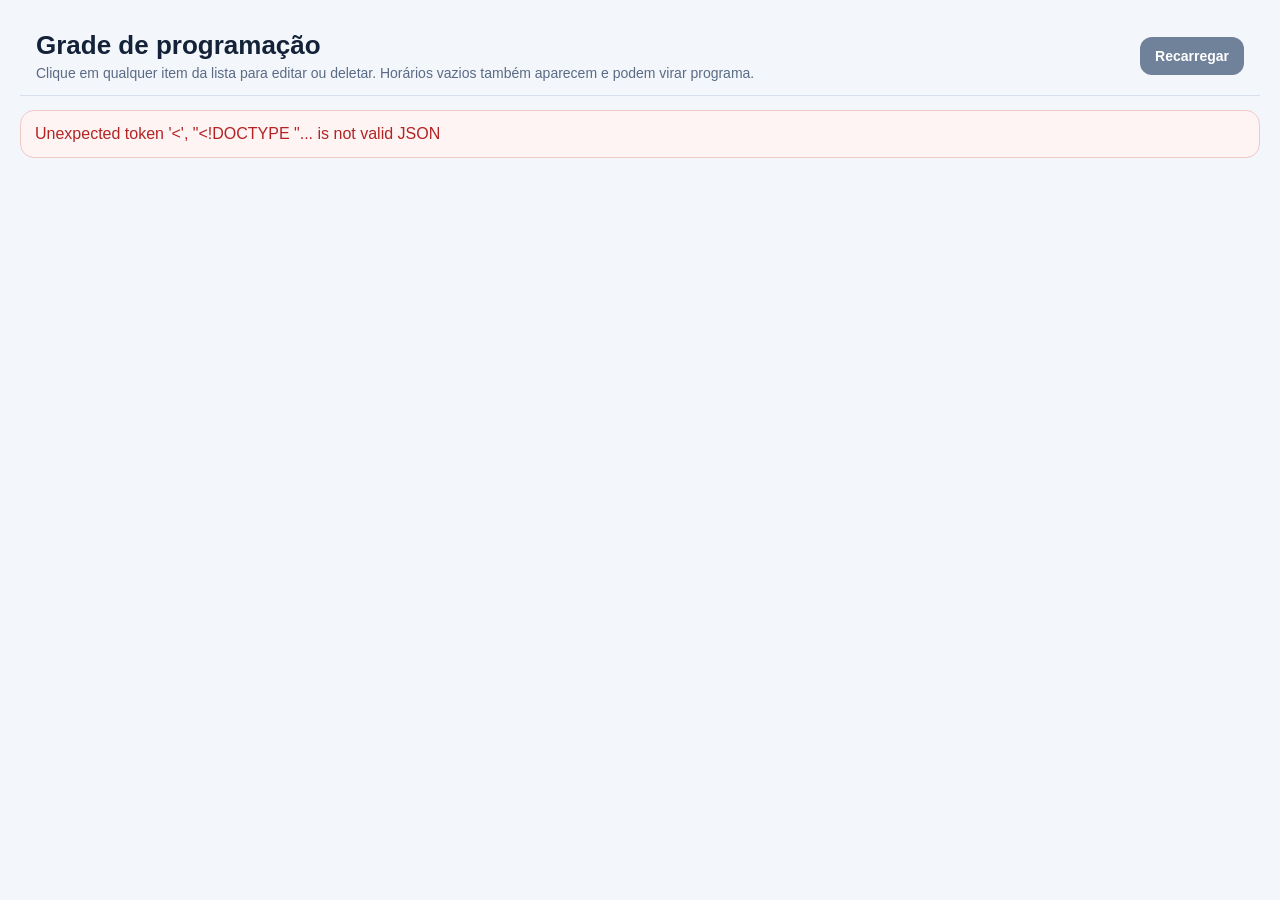
==== programas/admin-programacao.html @ e5fb62dc "new_v7" ====
<!DOCTYPE html>
<html lang="pt-BR">
<head>
  <meta charset="UTF-8" />
  <meta name="viewport" content="width=device-width, initial-scale=1.0" />
  <title>Programação da Rádio</title>
  <style>
    :root {
      --bg: #f3f6fb;
      --card: #ffffff;
      --line: #d8e0ec;
      --text: #132238;
      --muted: #5a6b85;
      --accent: #305fbd;
      --accent-dark: #264a94;
      --danger: #c53939;
      --empty: #f7f9fc;
    }

    * { box-sizing: border-box; }

    body {
      margin: 0;
      background: var(--bg);
      color: var(--text);
      font-family: Arial, Helvetica, sans-serif;
    }

    .page {
      width: min(1240px, calc(100% - 24px));
      margin: 0 auto;
      padding: 16px 0 28px;
    }

    .topbar {
      position: sticky;
      top: 0;
      z-index: 10;
      display: flex;
      flex-wrap: wrap;
      justify-content: space-between;
      align-items: center;
      gap: 12px;
      margin-bottom: 14px;
      padding: 14px 16px;
      background: rgba(243, 246, 251, 0.96);
      border-bottom: 1px solid var(--line);
      backdrop-filter: blur(8px);
    }

    .topbar h1 {
      margin: 0;
      font-size: 26px;
    }

    .topbar p {
      margin: 4px 0 0;
      color: var(--muted);
      font-size: 14px;
    }

    .controls {
      display: flex;
      flex-wrap: wrap;
      gap: 10px;
      align-items: center;
    }

    button {
      border: 0;
      border-radius: 12px;
      padding: 11px 15px;
      background: var(--accent);
      color: #fff;
      font-weight: 700;
      cursor: pointer;
      font-size: 14px;
    }

    button.secondary { background: #70819a; }
    button.danger { background: var(--danger); }
    button.ghost {
      background: transparent;
      color: var(--accent);
      border: 1px solid var(--accent);
    }

    .status {
      min-height: 48px;
      display: flex;
      align-items: center;
      margin-bottom: 14px;
      padding: 12px 14px;
      border-radius: 14px;
      background: #fff;
      border: 1px solid var(--line);
      color: var(--muted);
    }

    .day-section {
      margin-bottom: 18px;
      background: var(--card);
      border: 1px solid var(--line);
      border-radius: 18px;
      overflow: hidden;
    }

    .day-header {
      padding: 14px 16px;
      font-size: 24px;
      font-weight: 700;
      background: #eef3fb;
      border-bottom: 1px solid var(--line);
    }

    .list {
      display: grid;
      gap: 10px;
      padding: 12px;
    }

    .item {
      width: 100%;
      display: grid;
      grid-template-columns: 128px minmax(0, 1fr);
      gap: 14px;
      align-items: center;
      padding: 12px;
      border: 1px solid var(--line);
      border-radius: 16px;
      background: #fff;
      cursor: pointer;
      text-align: left;
    }

    .item.empty {
      background: var(--empty);
    }

    .thumb {
      width: 128px;
      height: 128px;
      border-radius: 14px;
      object-fit: cover;
      background: #e9eef6;
      border: 1px solid var(--line);
      display: block;
    }

    .thumb-placeholder {
      width: 128px;
      height: 128px;
      border-radius: 14px;
      border: 1px dashed #b7c4d8;
      background: #eef3fb;
      display: grid;
      place-items: center;
      color: #7c8ca3;
      font-size: 14px;
      text-align: center;
      padding: 10px;
    }

    .item-title {
      font-size: 24px;
      font-weight: 700;
      margin-bottom: 6px;
      color: var(--text);
    }

    .item.empty .item-title {
      color: #5f6f88;
    }

    .item-line {
      font-size: 16px;
      color: var(--muted);
      margin-bottom: 5px;
    }

    .badge {
      display: inline-flex;
      align-items: center;
      gap: 6px;
      padding: 6px 10px;
      border-radius: 999px;
      font-size: 13px;
      font-weight: 700;
      color: var(--accent-dark);
      background: #eaf1ff;
      border: 1px solid #c8d9ff;
    }

    .badge.empty {
      color: #6b7b92;
      background: #edf2f8;
      border-color: #d5deea;
    }

    .overlay {
      position: fixed;
      inset: 0;
      background: rgba(19, 34, 56, 0.55);
      display: none;
      align-items: center;
      justify-content: center;
      padding: 16px;
      z-index: 100;
    }

    .overlay.open {
      display: flex;
    }

    .modal {
      width: min(760px, 100%);
      background: #fff;
      color: var(--text);
      border-radius: 20px;
      border: 1px solid var(--line);
      box-shadow: 0 20px 80px rgba(18, 37, 63, 0.28);
      overflow: hidden;
    }

    .modal-header {
      display: flex;
      justify-content: space-between;
      gap: 10px;
      align-items: center;
      padding: 16px 18px;
      border-bottom: 1px solid var(--line);
      background: #eef3fb;
    }

    .modal-header h2 {
      margin: 0;
      font-size: 24px;
    }

    .modal-body {
      padding: 16px 18px 18px;
    }

    .action-stack,
    .form-grid {
      display: grid;
      gap: 12px;
    }

    .action-stack button {
      width: 100%;
      justify-content: center;
    }

    .form-grid {
      grid-template-columns: 160px minmax(0, 1fr) minmax(0, 1fr);
      align-items: start;
    }

    .preview-box {
      display: grid;
      gap: 8px;
      align-content: start;
    }

    .preview-box .thumb,
    .preview-box .thumb-placeholder {
      width: 160px;
      height: 160px;
    }

    .field {
      display: grid;
      gap: 6px;
    }

    .field.full {
      grid-column: 2 / 4;
    }

    .field label {
      font-size: 14px;
      font-weight: 700;
      color: #30445f;
    }

    .field input[type="text"],
    .field input[type="time"],
    .field input[type="number"] {
      width: 100%;
      padding: 11px 12px;
      border-radius: 12px;
      border: 1px solid #cfd9e7;
      background: #fff;
      color: var(--text);
      font-size: 14px;
      outline: none;
    }

    .field input:focus {
      border-color: #6a94e6;
      box-shadow: 0 0 0 3px rgba(48, 95, 189, 0.12);
    }

    .form-actions {
      display: flex;
      justify-content: space-between;
      gap: 10px;
      margin-top: 16px;
      flex-wrap: wrap;
    }

    .muted {
      font-size: 13px;
      color: var(--muted);
    }

    @media (max-width: 760px) {
      .item {
        grid-template-columns: 92px minmax(0, 1fr);
      }

      .thumb,
      .thumb-placeholder {
        width: 92px;
        height: 92px;
      }

      .item-title {
        font-size: 18px;
      }

      .item-line {
        font-size: 14px;
      }

      .form-grid {
        grid-template-columns: 1fr;
      }

      .field.full {
        grid-column: auto;
      }

      .preview-box .thumb,
      .preview-box .thumb-placeholder {
        width: 128px;
        height: 128px;
      }
    }
  </style>
</head>
<body>
  <div class="page">
    <div class="topbar">
      <div>
        <h1>Grade de programação</h1>
        <p>Clique em qualquer item da lista para editar ou deletar. Horários vazios também aparecem e podem virar programa.</p>
      </div>
      <div class="controls">
        <button id="reloadButton" class="secondary">Recarregar</button>
      </div>
    </div>

    <div id="status" class="status">Carregando programação...</div>
    <div id="daysContainer"></div>
  </div>

  <div id="choiceOverlay" class="overlay">
    <div class="modal">
      <div class="modal-header">
        <h2 id="choiceTitle">Ações</h2>
        <button class="ghost" data-close-choice>Fechar</button>
      </div>
      <div class="modal-body">
        <div id="choiceSummary" class="muted" style="margin-bottom:12px"></div>
        <div class="action-stack">
          <button id="editChoiceButton">Editar</button>
          <button id="deleteChoiceButton" class="danger">Deletar</button>
          <button class="secondary" data-close-choice>Cancelar</button>
        </div>
      </div>
    </div>
  </div>

  <div id="editOverlay" class="overlay">
    <div class="modal">
      <div class="modal-header">
        <h2 id="editTitle">Editar programa</h2>
        <button class="ghost" data-close-edit>Fechar</button>
      </div>
      <div class="modal-body">
        <form id="editForm">
          <div class="form-grid">
            <div class="preview-box">
              <div id="imagePreviewWrap"></div>
              <div class="muted" id="editDayLabel"></div>
            </div>

            <div class="field">
              <label for="programTitle">Programa</label>
              <input id="programTitle" name="programTitle" type="text" required />
            </div>

            <div class="field">
              <label for="programLocutor">Locutor</label>
              <input id="programLocutor" name="programLocutor" type="text" />
            </div>

            <div class="field">
              <label for="programStart">Horário inicial</label>
              <input id="programStart" name="programStart" type="time" required />
            </div>

            <div class="field">
              <label for="programEnd">Horário final</label>
              <input id="programEnd" name="programEnd" type="time" required />
            </div>

            <div class="field full">
              <label for="programImage">Imagem atual</label>
              <input id="programImage" name="programImage" type="text" placeholder="assets/uploads/minha-imagem.png" />
            </div>

            <div class="field full">
              <label for="programFile">Escolher nova foto</label>
              <input id="programFile" name="programFile" type="file" accept="image/*" />
            </div>

            <div class="field">
              <label for="photoX">photoX</label>
              <input id="photoX" name="photoX" type="number" step="0.1" />
            </div>

            <div class="field">
              <label for="photoY">photoY</label>
              <input id="photoY" name="photoY" type="number" step="0.1" />
            </div>

            <div class="field">
              <label for="photoZoom">photoZoom</label>
              <input id="photoZoom" name="photoZoom" type="number" step="0.1" min="0" />
            </div>
          </div>

          <div class="form-actions">
            <button type="button" class="secondary" data-close-edit>Cancelar</button>
            <button type="submit" id="saveButton">Salvar alterações</button>
          </div>
        </form>
      </div>
    </div>
  </div>

  <script>
    const state = {
      schedule: null,
      selectedItem: null,
      pendingFilePath: ''
    };

    const daysContainer = document.getElementById('daysContainer');
    const statusBox = document.getElementById('status');
    const reloadButton = document.getElementById('reloadButton');
    const choiceOverlay = document.getElementById('choiceOverlay');
    const editOverlay = document.getElementById('editOverlay');
    const choiceTitle = document.getElementById('choiceTitle');
    const choiceSummary = document.getElementById('choiceSummary');
    const editTitle = document.getElementById('editTitle');
    const editDayLabel = document.getElementById('editDayLabel');
    const deleteChoiceButton = document.getElementById('deleteChoiceButton');
    const editChoiceButton = document.getElementById('editChoiceButton');
    const imagePreviewWrap = document.getElementById('imagePreviewWrap');
    const programTitle = document.getElementById('programTitle');
    const programLocutor = document.getElementById('programLocutor');
    const programStart = document.getElementById('programStart');
    const programEnd = document.getElementById('programEnd');
    const programImage = document.getElementById('programImage');
    const programFile = document.getElementById('programFile');
    const photoX = document.getElementById('photoX');
    const photoY = document.getElementById('photoY');
    const photoZoom = document.getElementById('photoZoom');
    const saveButton = document.getElementById('saveButton');
    const editForm = document.getElementById('editForm');

    function setStatus(text, isError) {
      statusBox.textContent = text;
      statusBox.style.color = isError ? '#b42323' : '#5a6b85';
      statusBox.style.borderColor = isError ? '#efc8c8' : '#d8e0ec';
      statusBox.style.background = isError ? '#fff4f4' : '#ffffff';
    }

    function escapeHtml(value) {
      return String(value == null ? '' : value)
        .replace(/&/g, '&amp;')
        .replace(/</g, '&lt;')
        .replace(/>/g, '&gt;')
        .replace(/"/g, '&quot;')
        .replace(/'/g, '&#39;');
    }

    function createPreviewHtml(item, size) {
      const safeSize = Number(size) || 128;
      if (item && item.image) {
        return '<img class="thumb" src="/' + encodeURI(item.image).replace(/%2F/g, '/') + '" alt="" style="width:' + safeSize + 'px;height:' + safeSize + 'px">';
      }
      return '<div class="thumb-placeholder" style="width:' + safeSize + 'px;height:' + safeSize + 'px">Horário<br>vazio</div>';
    }

    function renderList(schedule) {
      const sections = (schedule.days || []).map((day) => {
        const itemsHtml = (day.items || []).map((item) => {
          const title = item.empty ? 'Horário vazio' : escapeHtml(item.title || 'Sem nome');
          const locutor = item.empty ? 'Clique para cadastrar um programa neste horário.' : (escapeHtml(item.locutor || item.host || 'Sem locutor'));
          const badgeClass = item.empty ? 'badge empty' : 'badge';
          const badgeText = item.empty ? 'Vazio' : 'Programa';

          return '' +
            '<button class="item ' + (item.empty ? 'empty' : '') + '" type="button" data-day="' + day.key + '" data-id="' + item.id + '">' +
              createPreviewHtml(item, 128) +
              '<div>' +
                '<div class="item-title">' + title + '</div>' +
                '<div class="item-line">' + escapeHtml(item.start) + ' às ' + escapeHtml(item.end) + '</div>' +
                '<div class="item-line">' + locutor + '</div>' +
                '<span class="' + badgeClass + '">' + badgeText + '</span>' +
              '</div>' +
            '</button>';
        }).join('');

        return '<section class="day-section">' +
          '<div class="day-header">' + escapeHtml(day.label) + '</div>' +
          '<div class="list">' + itemsHtml + '</div>' +
        '</section>';
      }).join('');

      daysContainer.innerHTML = sections;
    }

    function findItem(dayKey, itemId) {
      const day = (state.schedule && state.schedule.days || []).find((entry) => entry.key === dayKey);
      if (!day) return null;
      return (day.items || []).find((item) => item.id === itemId) || null;
    }

    function openChoice(item) {
      state.selectedItem = item;
      choiceTitle.textContent = item.empty ? 'Horário vazio' : (item.title || 'Programa');
      choiceSummary.textContent = item.day.toUpperCase() + ' • ' + item.start + ' às ' + item.end;
      deleteChoiceButton.style.display = item.empty ? 'none' : 'block';
      choiceOverlay.classList.add('open');
    }

    function closeChoice() {
      choiceOverlay.classList.remove('open');
    }

    function renderEditPreview(imagePath) {
      imagePreviewWrap.innerHTML = imagePath
        ? '<img class="thumb" src="/' + encodeURI(imagePath).replace(/%2F/g, '/') + '" alt="Preview" style="width:160px;height:160px">'
        : '<div class="thumb-placeholder" style="width:160px;height:160px">Sem<br>imagem</div>';
    }

    function openEdit(item) {
      state.pendingFilePath = '';
      state.selectedItem = item;
      editTitle.textContent = item.empty ? 'Cadastrar programa' : 'Editar programa';
      editDayLabel.textContent = item.day.toUpperCase() + ' • faixa atual: ' + item.start + ' às ' + item.end;
      programTitle.value = item.title || '';
      programLocutor.value = item.locutor || item.host || '';
      programStart.value = item.start || '00:00';
      programEnd.value = item.end || '00:59';
      programImage.value = item.image || '';
      photoX.value = Number(item.photoX || 0);
      photoY.value = Number(item.photoY || 0);
      photoZoom.value = Number(item.photoZoom || 1);
      programFile.value = '';
      renderEditPreview(item.image || '');
      editOverlay.classList.add('open');
    }

    function closeEdit() {
      editOverlay.classList.remove('open');
    }

    async function loadState() {
      reloadButton.disabled = true;
      setStatus('Carregando programação...', false);
      try {
        const response = await fetch('/api/admin/state', { cache: 'no-store' });
        const result = await response.json();
        if (!response.ok || !result.ok) {
          throw new Error(result && result.error ? result.error : 'Falha ao carregar a programação.');
        }
        state.schedule = result.data;
        renderList(result.data);
        setStatus('Programação carregada.', false);
      } catch (error) {
        setStatus(error.message || 'Falha ao carregar a programação.', true);
      } finally {
        reloadButton.disabled = false;
      }
    }

    async function uploadSelectedFile(file) {
      const response = await fetch('/api/upload?filename=' + encodeURIComponent(file.name), {
        method: 'POST',
        headers: {
          'Content-Type': file.type || 'application/octet-stream'
        },
        body: file
      });
      const result = await response.json();
      if (!response.ok || !result.ok) {
        throw new Error(result && result.error ? result.error : 'Falha ao enviar a imagem.');
      }
      return result.relativePath;
    }

    async function saveCurrentItem() {
      const item = state.selectedItem;
      if (!item) return;

      saveButton.disabled = true;
      setStatus('Salvando alterações...', false);

      try {
        let imagePath = programImage.value.trim();
        if (programFile.files && programFile.files[0]) {
          imagePath = await uploadSelectedFile(programFile.files[0]);
          programImage.value = imagePath;
        }

        const payload = {
          day: item.day,
          originalStart: item.start,
          originalEnd: item.end,
          title: programTitle.value.trim(),
          locutor: programLocutor.value.trim(),
          start: programStart.value,
          end: programEnd.value,
          image: imagePath,
          photoX: Number(photoX.value || 0),
          photoY: Number(photoY.value || 0),
          photoZoom: Number(photoZoom.value || 1)
        };

        const response = await fetch('/api/admin/save-item', {
          method: 'POST',
          headers: { 'Content-Type': 'application/json' },
          body: JSON.stringify(payload)
        });
        const result = await response.json();
        if (!response.ok || !result.ok) {
          throw new Error(result && result.error ? result.error : 'Falha ao salvar o programa.');
        }

        state.schedule = result.data;
        renderList(result.data);
        closeEdit();
        closeChoice();
        setStatus('Programação salva com sucesso.', false);
      } catch (error) {
        setStatus(error.message || 'Falha ao salvar o programa.', true);
      } finally {
        saveButton.disabled = false;
      }
    }

    async function deleteCurrentItem() {
      const item = state.selectedItem;
      if (!item || item.empty) return;
      const confirmed = window.confirm('Deseja realmente deletar este programa? O horário vai continuar existindo como faixa vazia.');
      if (!confirmed) return;

      deleteChoiceButton.disabled = true;
      setStatus('Deletando programa...', false);

      try {
        const response = await fetch('/api/admin/delete-item', {
          method: 'POST',
          headers: { 'Content-Type': 'application/json' },
          body: JSON.stringify({ day: item.day, start: item.start, end: item.end })
        });
        const result = await response.json();
        if (!response.ok || !result.ok) {
          throw new Error(result && result.error ? result.error : 'Falha ao deletar o programa.');
        }

        state.schedule = result.data;
        renderList(result.data);
        closeChoice();
        setStatus('Programa deletado. O horário foi mantido como faixa vazia.', false);
      } catch (error) {
        setStatus(error.message || 'Falha ao deletar o programa.', true);
      } finally {
        deleteChoiceButton.disabled = false;
      }
    }

    daysContainer.addEventListener('click', (event) => {
      const button = event.target.closest('.item');
      if (!button) return;
      const item = findItem(button.getAttribute('data-day'), button.getAttribute('data-id'));
      if (!item) return;
      openChoice(item);
    });

    document.querySelectorAll('[data-close-choice]').forEach((button) => {
      button.addEventListener('click', closeChoice);
    });

    document.querySelectorAll('[data-close-edit]').forEach((button) => {
      button.addEventListener('click', closeEdit);
    });

    choiceOverlay.addEventListener('click', (event) => {
      if (event.target === choiceOverlay) closeChoice();
    });

    editOverlay.addEventListener('click', (event) => {
      if (event.target === editOverlay) closeEdit();
    });

    editChoiceButton.addEventListener('click', () => {
      if (!state.selectedItem) return;
      closeChoice();
      openEdit(state.selectedItem);
    });

    deleteChoiceButton.addEventListener('click', deleteCurrentItem);
    reloadButton.addEventListener('click', loadState);

    programImage.addEventListener('input', () => {
      renderEditPreview(programImage.value.trim());
    });

    programFile.addEventListener('change', () => {
      const file = programFile.files && programFile.files[0];
      if (!file) return;
      const blobUrl = URL.createObjectURL(file);
      renderEditPreview(blobUrl);
    });

    editForm.addEventListener('submit', (event) => {
      event.preventDefault();
      saveCurrentItem();
    });

    loadState();
  </script>
</body>
</html>
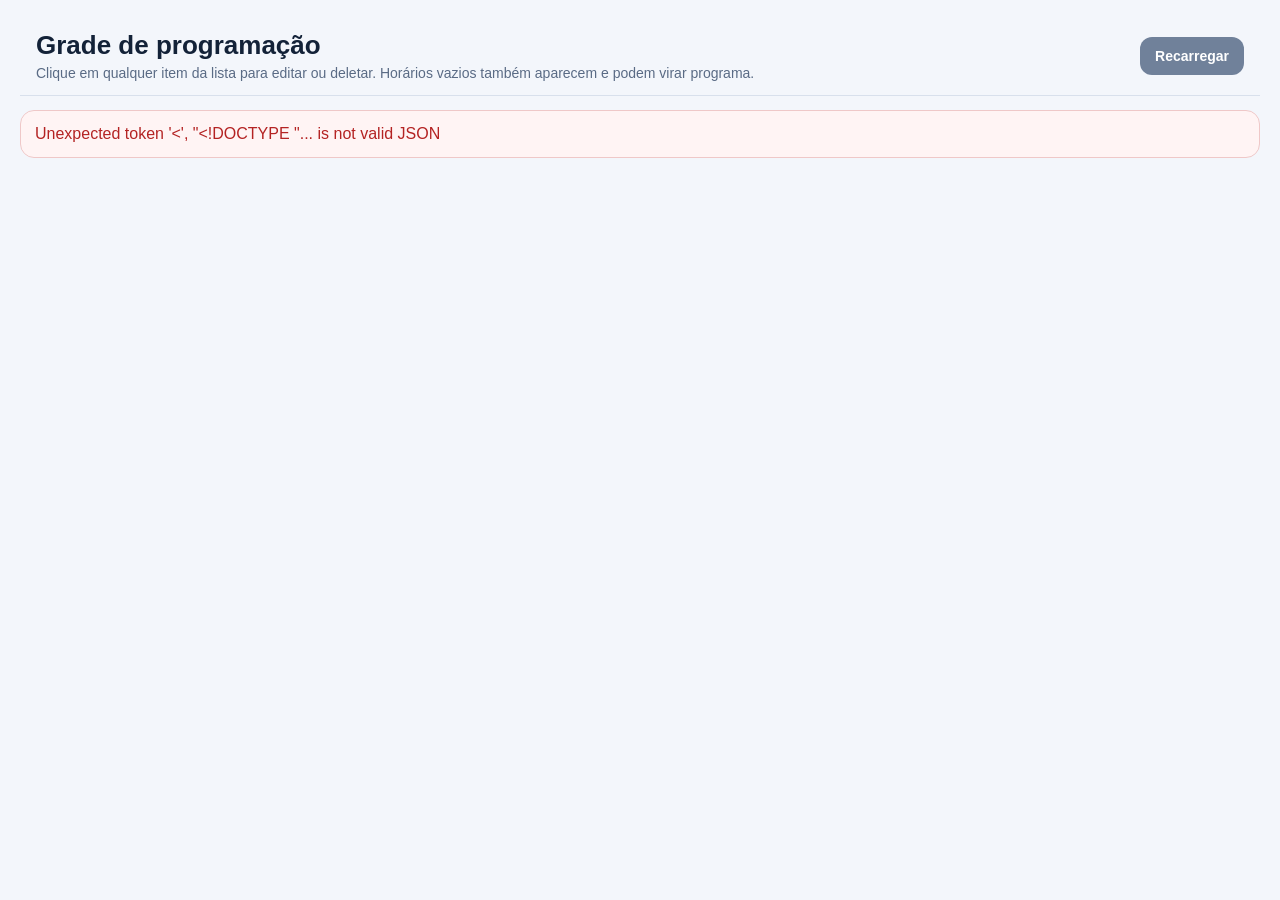
==== commit 05cee257: "new_v10" ====
--- a/programas/admin-programacao.html
+++ b/programas/admin-programacao.html
@@ -269,6 +269,22 @@
       height: 160px;
     }
 
+    .preview-caption {
+      font-size: 12px;
+      color: var(--muted);
+      font-weight: 700;
+      text-transform: uppercase;
+      letter-spacing: 0.04em;
+    }
+
+    .preview-box .thumb.vinyl-thumb,
+    .preview-box .thumb-placeholder.vinyl-thumb {
+      width: 120px;
+      height: 120px;
+      border-radius: 999px;
+      margin: 0 auto;
+    }
+
     .field {
       display: grid;
       gap: 6px;
@@ -393,7 +409,10 @@
         <form id="editForm">
           <div class="form-grid">
             <div class="preview-box">
+              <div class="preview-caption">Foto do programa</div>
               <div id="imagePreviewWrap"></div>
+              <div class="preview-caption" style="margin-top:8px">Vinyl do programa</div>
+              <div id="vinylPreviewWrap"></div>
               <div class="muted" id="editDayLabel"></div>
             </div>
 
@@ -425,6 +444,17 @@
             <div class="field full">
               <label for="programFile">Escolher nova foto</label>
               <input id="programFile" name="programFile" type="file" accept="image/*" />
+            </div>
+
+            <div class="field full">
+              <label for="programVinyl">Vinyl atual</label>
+              <input id="programVinyl" name="programVinyl" type="text" placeholder="assets/base/vinyl.png" />
+              <div class="muted">Se deixar vazio, o site usa automaticamente <strong>assets/base/vinyl.png</strong>.</div>
+            </div>
+
+            <div class="field full">
+              <label for="vinylFile">Escolher novo vinyl</label>
+              <input id="vinylFile" name="vinylFile" type="file" accept="image/*" />
             </div>
 
             <div class="field">
@@ -471,17 +501,79 @@
     const deleteChoiceButton = document.getElementById('deleteChoiceButton');
     const editChoiceButton = document.getElementById('editChoiceButton');
     const imagePreviewWrap = document.getElementById('imagePreviewWrap');
+    const vinylPreviewWrap = document.getElementById('vinylPreviewWrap');
     const programTitle = document.getElementById('programTitle');
     const programLocutor = document.getElementById('programLocutor');
     const programStart = document.getElementById('programStart');
     const programEnd = document.getElementById('programEnd');
     const programImage = document.getElementById('programImage');
     const programFile = document.getElementById('programFile');
+    const programVinyl = document.getElementById('programVinyl');
+    const vinylFile = document.getElementById('vinylFile');
     const photoX = document.getElementById('photoX');
     const photoY = document.getElementById('photoY');
     const photoZoom = document.getElementById('photoZoom');
     const saveButton = document.getElementById('saveButton');
     const editForm = document.getElementById('editForm');
+
+async function postJson(url, payload) {
+  const response = await fetch(url, {
+    method: 'POST',
+    headers: { 'Content-Type': 'application/json' },
+    body: JSON.stringify(payload || {})
+  });
+  const result = await response.json().catch(() => ({}));
+  if (!response.ok || !result || result.ok === false) {
+    throw new Error((result && result.error) || 'Falha na requisição.');
+  }
+  return result.data;
+}
+
+function formatSuggestionLabels(items) {
+  return (Array.isArray(items) ? items : [])
+    .map((item) => item && item.label)
+    .filter(Boolean)
+    .join(', ');
+}
+
+async function saveItemWithDaySuggestions(payload) {
+  const suggestions = await postJson('/api/admin/suggest-save-days', payload);
+  const finalPayload = { ...payload };
+
+  if (Array.isArray(suggestions) && suggestions.length) {
+    const labels = formatSuggestionLabels(suggestions);
+    const shouldAdd = window.confirm(
+      'Este mesmo horário está vazio em: ' + labels + '.\n\nQuer adicionar o mesmo programa também nesses dias?'
+    );
+
+    if (shouldAdd) {
+      const suggestedDays = suggestions.map((item) => item.day).filter(Boolean);
+      finalPayload.days = Array.from(new Set([payload.day, ...(payload.days || []), ...suggestedDays]));
+    }
+  }
+
+  return postJson('/api/admin/save-item', finalPayload);
+}
+
+async function deleteItemWithDaySuggestions(payload) {
+  const suggestions = await postJson('/api/admin/suggest-delete-days', payload);
+  const finalPayload = { ...payload };
+
+  if (Array.isArray(suggestions) && suggestions.length) {
+    const labels = formatSuggestionLabels(suggestions);
+    const shouldDelete = window.confirm(
+      'Este mesmo programa também existe em: ' + labels + '.\n\nQuer deletar também nesses dias?'
+    );
+
+    if (shouldDelete) {
+      const suggestedDays = suggestions.map((item) => item.day).filter(Boolean);
+      finalPayload.days = Array.from(new Set([payload.day, ...(payload.days || []), ...suggestedDays]));
+    }
+  }
+
+  return postJson('/api/admin/delete-item', finalPayload);
+}
+
 
     function setStatus(text, isError) {
       statusBox.textContent = text;
@@ -508,7 +600,8 @@
     }
 
     function renderList(schedule) {
-      const sections = (schedule.days || []).map((day) => {
+      const safeSchedule = schedule && Array.isArray(schedule.days) ? schedule : { days: [] };
+      const sections = (safeSchedule.days || []).map((day) => {
         const itemsHtml = (day.items || []).map((item) => {
           const title = item.empty ? 'Horário vazio' : escapeHtml(item.title || 'Sem nome');
           const locutor = item.empty ? 'Clique para cadastrar um programa neste horário.' : (escapeHtml(item.locutor || item.host || 'Sem locutor'));
@@ -554,10 +647,20 @@
       choiceOverlay.classList.remove('open');
     }
 
+    const DEFAULT_VINYL_PATH = 'assets/base/vinyl.png';
+
     function renderEditPreview(imagePath) {
       imagePreviewWrap.innerHTML = imagePath
         ? '<img class="thumb" src="/' + encodeURI(imagePath).replace(/%2F/g, '/') + '" alt="Preview" style="width:160px;height:160px">'
         : '<div class="thumb-placeholder" style="width:160px;height:160px">Sem<br>imagem</div>';
+    }
+
+    function renderVinylPreview(vinylPath) {
+      const effectivePath = (vinylPath || '').trim() || DEFAULT_VINYL_PATH;
+      const usingDefault = !(vinylPath || '').trim();
+      vinylPreviewWrap.innerHTML = '' +
+        '<img class="thumb vinyl-thumb" src="/' + encodeURI(effectivePath).replace(/%2F/g, '/') + '" alt="Preview do vinyl">' +
+        '<div class="muted" style="text-align:center">' + (usingDefault ? 'Usando o vinyl padrão' : 'Vinyl personalizado deste programa') + '</div>';
     }
 
     function openEdit(item) {
@@ -573,8 +676,11 @@
       photoX.value = Number(item.photoX || 0);
       photoY.value = Number(item.photoY || 0);
       photoZoom.value = Number(item.photoZoom || 1);
+      programVinyl.value = item.vinyl || '';
       programFile.value = '';
+      vinylFile.value = '';
       renderEditPreview(item.image || '');
+      renderVinylPreview(item.vinyl || '');
       editOverlay.classList.add('open');
     }
 
@@ -601,22 +707,29 @@
       }
     }
 
-    async function uploadSelectedFile(file) {
-      const response = await fetch('/api/upload?filename=' + encodeURIComponent(file.name), {
-        method: 'POST',
-        headers: {
-          'Content-Type': file.type || 'application/octet-stream'
-        },
-        body: file
-      });
-      const result = await response.json();
-      if (!response.ok || !result.ok) {
-        throw new Error(result && result.error ? result.error : 'Falha ao enviar a imagem.');
-      }
-      return result.relativePath;
-    }
-
-    async function saveCurrentItem() {
+
+async function uploadSelectedFile(file, currentImagePath) {
+  const query = new URLSearchParams();
+  query.set('filename', file.name || 'imagem');
+  if (currentImagePath) {
+    query.set('existingPath', currentImagePath);
+  }
+
+  const response = await fetch('/api/upload?' + query.toString(), {
+    method: 'POST',
+    headers: {
+      'Content-Type': file.type || 'application/octet-stream'
+    },
+    body: file
+  });
+  const result = await response.json();
+  if (!response.ok || !result.ok) {
+    throw new Error(result && result.error ? result.error : 'Falha ao enviar a imagem.');
+  }
+  return result.relativePath;
+}
+
+async function saveCurrentItem() {
       const item = state.selectedItem;
       if (!item) return;
 
@@ -626,8 +739,14 @@
       try {
         let imagePath = programImage.value.trim();
         if (programFile.files && programFile.files[0]) {
-          imagePath = await uploadSelectedFile(programFile.files[0]);
+          imagePath = await uploadSelectedFile(programFile.files[0], programImage.value.trim());
           programImage.value = imagePath;
+        }
+
+        let vinylPath = programVinyl.value.trim();
+        if (vinylFile.files && vinylFile.files[0]) {
+          vinylPath = await uploadSelectedFile(vinylFile.files[0], programVinyl.value.trim());
+          programVinyl.value = vinylPath;
         }
 
         const payload = {
@@ -639,23 +758,16 @@
           start: programStart.value,
           end: programEnd.value,
           image: imagePath,
+          vinyl: vinylPath,
           photoX: Number(photoX.value || 0),
           photoY: Number(photoY.value || 0),
           photoZoom: Number(photoZoom.value || 1)
         };
 
-        const response = await fetch('/api/admin/save-item', {
-          method: 'POST',
-          headers: { 'Content-Type': 'application/json' },
-          body: JSON.stringify(payload)
-        });
-        const result = await response.json();
-        if (!response.ok || !result.ok) {
-          throw new Error(result && result.error ? result.error : 'Falha ao salvar o programa.');
-        }
-
-        state.schedule = result.data;
-        renderList(result.data);
+        const result = await saveItemWithDaySuggestions(payload);
+
+        state.schedule = result;
+        renderList(result);
         closeEdit();
         closeChoice();
         setStatus('Programação salva com sucesso.', false);
@@ -676,18 +788,10 @@
       setStatus('Deletando programa...', false);
 
       try {
-        const response = await fetch('/api/admin/delete-item', {
-          method: 'POST',
-          headers: { 'Content-Type': 'application/json' },
-          body: JSON.stringify({ day: item.day, start: item.start, end: item.end })
-        });
-        const result = await response.json();
-        if (!response.ok || !result.ok) {
-          throw new Error(result && result.error ? result.error : 'Falha ao deletar o programa.');
-        }
-
-        state.schedule = result.data;
-        renderList(result.data);
+        const result = await deleteItemWithDaySuggestions({ day: item.day, start: item.start, end: item.end });
+
+        state.schedule = result;
+        renderList(result);
         closeChoice();
         setStatus('Programa deletado. O horário foi mantido como faixa vazia.', false);
       } catch (error) {
@@ -728,6 +832,32 @@
     });
 
     deleteChoiceButton.addEventListener('click', deleteCurrentItem);
+    programImage.addEventListener('input', () => {
+      renderEditPreview(programImage.value.trim());
+    });
+
+    programVinyl.addEventListener('input', () => {
+      renderVinylPreview(programVinyl.value.trim());
+    });
+
+    programFile.addEventListener('change', () => {
+      if (programFile.files && programFile.files[0]) {
+        const tempUrl = URL.createObjectURL(programFile.files[0]);
+        renderEditPreview(tempUrl);
+      } else {
+        renderEditPreview(programImage.value.trim());
+      }
+    });
+
+    vinylFile.addEventListener('change', () => {
+      if (vinylFile.files && vinylFile.files[0]) {
+        const tempUrl = URL.createObjectURL(vinylFile.files[0]);
+        renderVinylPreview(tempUrl);
+      } else {
+        renderVinylPreview(programVinyl.value.trim());
+      }
+    });
+
     reloadButton.addEventListener('click', loadState);
 
     programImage.addEventListener('input', () => {
